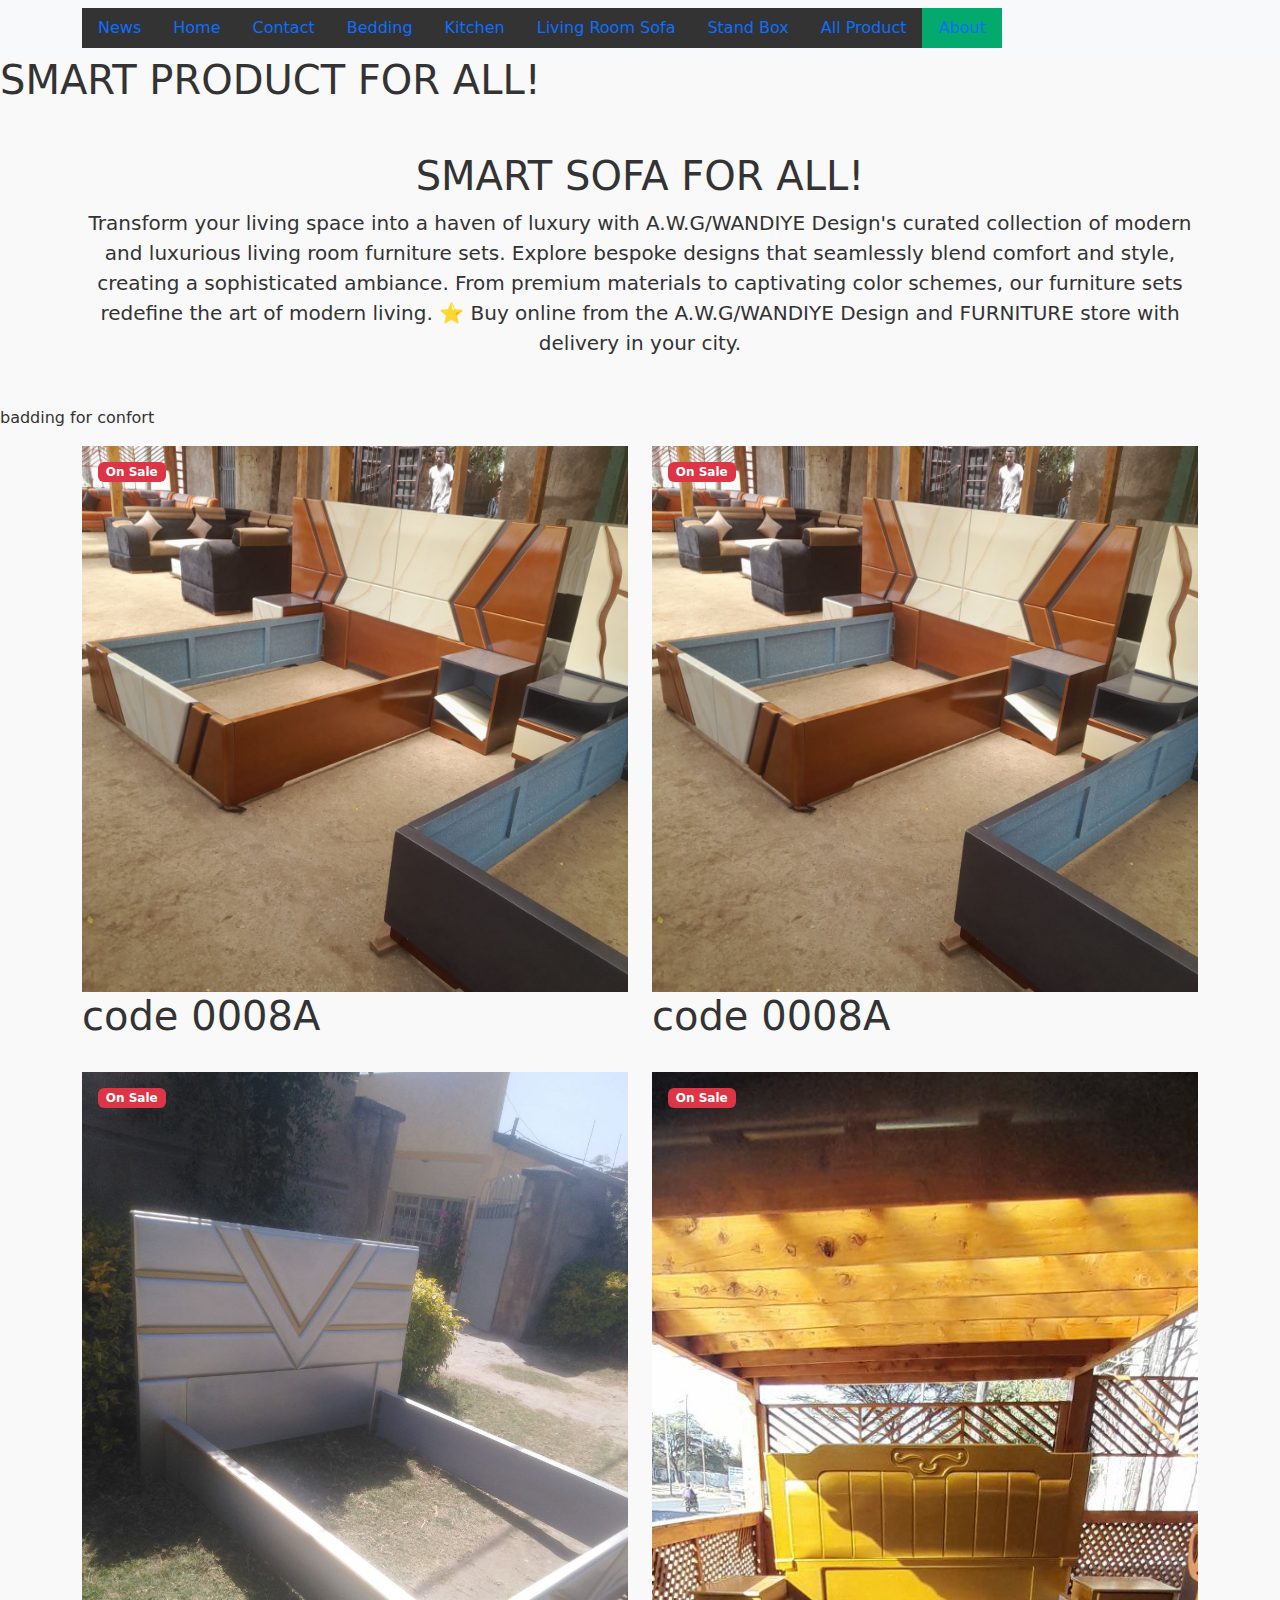
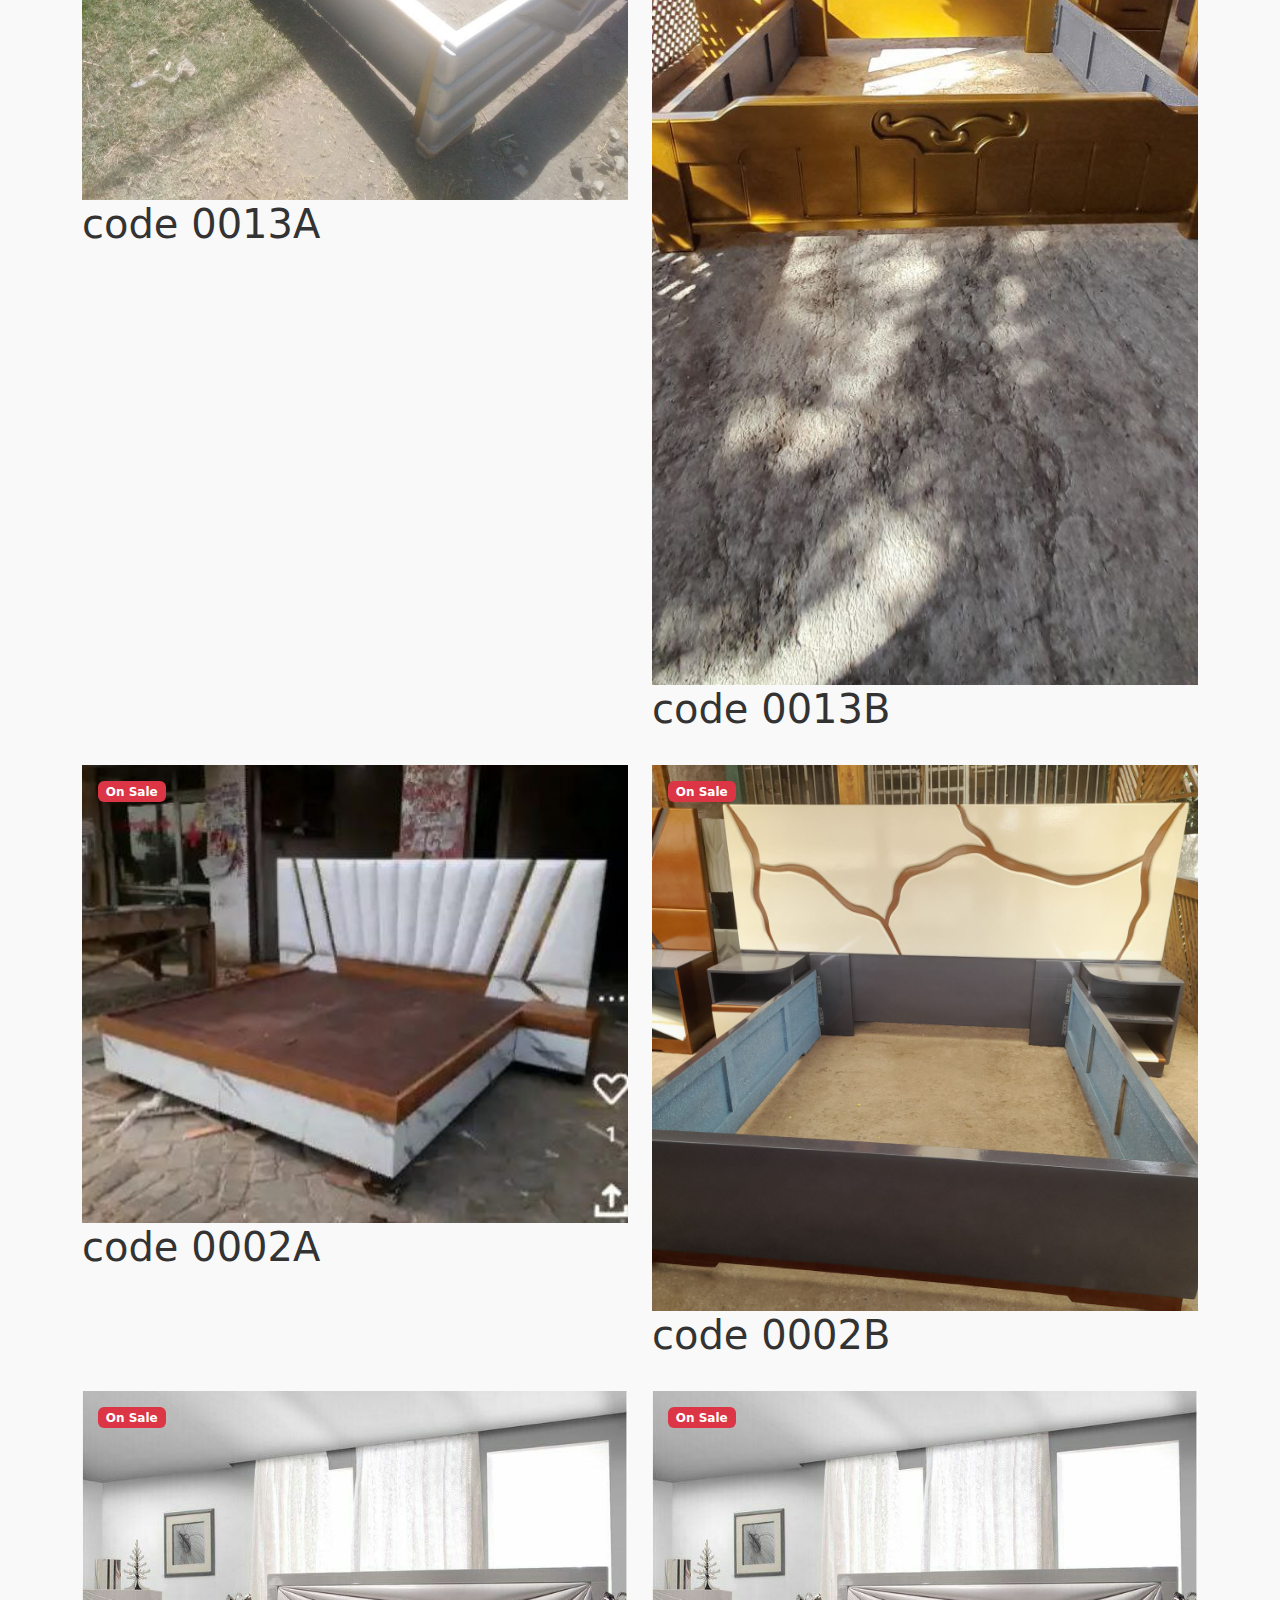
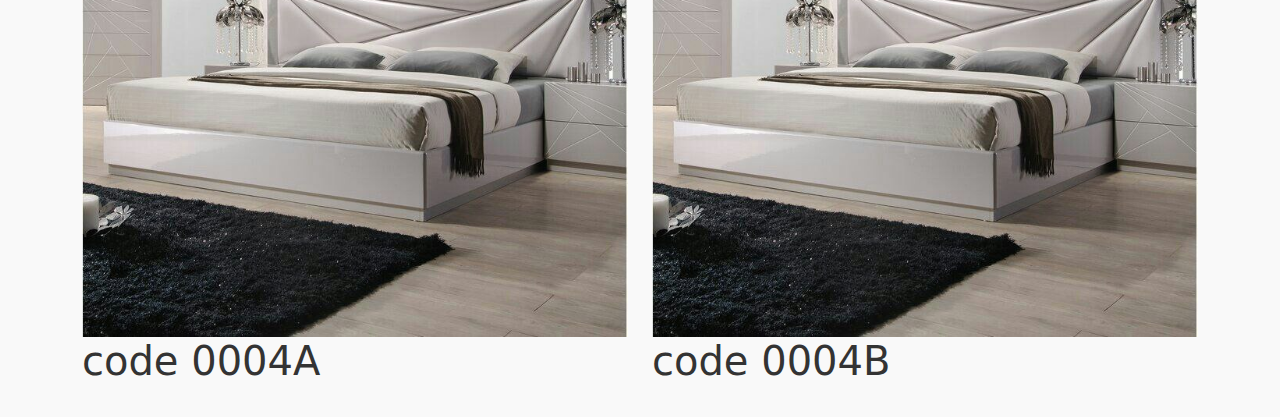
==== bedding.html @ 0279f41b "added new files" ====
<!DOCTYPE html>
<html lang="en">
<head>
    <meta charset="utf-8">
    <meta name="viewport" content="width=device-width, initial-scale=1">
    <title>The collection of all product</title>
    <link href="https://cdn.jsdelivr.net/npm/bootstrap@5.3.3/dist/css/bootstrap.min.css" rel="stylesheet">
    <script src="https://cdn.jsdelivr.net/npm/bootstrap@5.3.3/dist/js/bootstrap.bundle.min.js"></script>
    <link rel="stylesheet" href="nava.css">
    <link rel="stylesheet" href="badding.css">
</head>
<body>
    <header>
        <nav class="navbar navbar-expand-lg navbar-light bg-light">
            <div class="container">
                <ul class="nav">
                    <li class="nav-item"><a class="nav-link" href="news">News</a></li>
                    <li class="nav-item"><a class="nav-link" href="furn.html">Home</a></li>
                    <li class="nav-item"><a class="nav-link" href="contact">Contact</a></li>
                    <li class="nav-item"><a class="nav-link" href="bedding.html">Bedding</a></li>
                    <li class="nav-item"><a class="nav-link" href="kitchen.html">Kitchen</a></li>
                 
                    <li class="nav-item"><a class="nav-link" href="sofa.html">Living Room Sofa</a></li>
                    
                    <li class="nav-item"><a class="nav-link" href="standbox.html">Stand Box</a></li>
                    <li class="nav-item"><a class="nav-link" href="allCollection.html">All Product</a></li>
                    <li class="nav-item ms-auto"><a class="nav-link active" href="#about">About</a></li>
                </ul>
            </div>
        </nav>
    </header>

    
    
        <div class="optiondiv">
        
          
            <h1>SMART PRODUCT  FOR ALL!</h1>

        </div>
        
        <div class="container text-center my-5">
          
            <h1>SMART SOFA FOR ALL!</h1>
            <p class="lead">
                Transform your living space into a haven of luxury with A.W.G/WANDIYE Design's curated 
                collection of modern and luxurious living room furniture sets. 
                Explore bespoke designs that seamlessly blend comfort and style, 
                creating a sophisticated ambiance. From premium materials to captivating 
                color schemes, our furniture sets redefine the art of modern living. 
                ⭐ Buy online from the A.W.G/WANDIYE Design and FURNITURE store with delivery in your city.
            </p>
        </div>
        <p>badding for confort</p>
        <!--barand code 0008-->
        <section class="container">
          <div class="row">
              <div class="col-md-6 mb-4">
                  <div class="position-relative">
                      <img class="img-fluid img-hover-zoom uniform-size" src="photo/photo_2024-10-19_22-31-49.jpg" alt="Stylish Sofa On Sale" height="500" width="1100">
                      <span class="badge bg-danger position-absolute top-0 start-0 m-3">On Sale</span>
                  </div>
                  <h1>code 0008A</h1>
              </div>
              <div class="col-md-6 mb-4">
                  <div class="position-relative">
                      <img class="img-fluid img-hover-zoom uniform-size" src="photo/photo_2024-10-19_22-31-49.jpg" alt="Comfortable Sofa On Sale" height="500" width="1100">
                      <span class="badge bg-danger position-absolute top-0 start-0 m-3">On Sale</span>
                  </div>
                  <h1>code 0008A</h1>
              </div>
          </div>

      </section>
      
         <!--barand code 0013-->
         <section class="container">
          <div class="row">
              <div class="col-md-6 mb-4">
                  <div class="position-relative">
                      <img class="img-fluid img-hover-zoom uniform-size" src="photo/photo_2024-10-19_22-31-43.jpg" alt="Stylish Sofa On Sale" height="500" width="1100">
                      <span class="badge bg-danger position-absolute top-0 start-0 m-3">On Sale</span>
                  </div>
                  <h1>code 0013A</h1>
              </div>
              <div class="col-md-6 mb-4">
                  <div class="position-relative">
                      <img class="img-fluid img-hover-zoom uniform-size" src="photo/photo_2024-10-19_22-32-16.jpg" alt="Comfortable Sofa On Sale" height="500" width="1100">
                      <span class="badge bg-danger position-absolute top-0 start-0 m-3">On Sale</span>
                  </div>
                  <h1>code 0013B</h1>
              </div>
          </div>
      </section>
          <!--barand code 0002-->
          <section class="container">
              <div class="row">
                  <div class="col-md-6 mb-4">
                      <div class="position-relative">
                          <img class="img-fluid img-hover-zoom uniform-size" src="photo/photo_2024-10-19_22-32-07.jpg" alt="Stylish Sofa On Sale" height="500" width="1100">
                          <span class="badge bg-danger position-absolute top-0 start-0 m-3">On Sale</span>
                      </div>
                      <h1>code 0002A</h1>
                  </div>
                  <div class="col-md-6 mb-4">
                      <div class="position-relative">
                          <img class="img-fluid img-hover-zoom uniform-size" src="photo/photo_2024-10-19_22-32-02.jpg" alt="Comfortable Sofa On Sale" height="500" width="1100">
                          <span class="badge bg-danger position-absolute top-0 start-0 m-3">On Sale</span>
                      </div>
                      <h1>code 0002B</h1>
                  </div>
              </div>
          </section>
           <!--barand code 0004-->
           <section class="container">
              <div class="row">
                  <div class="col-md-6 mb-4">
                      <div class="position-relative">
                          <img class="img-fluid img-hover-zoom uniform-size" src="photo/photo_2024-10-19_22-32-21.jpg" alt="Stylish Sofa On Sale" height="500" width="1100">
                          <span class="badge bg-danger position-absolute top-0 start-0 m-3">On Sale</span>
                      </div>
                      <h1>code 0004A</h1>
                  </div>
                  <div class="col-md-6 mb-4">
                      <div class="position-relative">
                          <img class="img-fluid img-hover-zoom uniform-size" src="photo/photo_2024-10-19_22-32-21.jpg" alt="Comfortable Sofa On Sale" height="500" width="1100">
                          <span class="badge bg-danger position-absolute top-0 start-0 m-3">On Sale</span>
                      </div>
                      <h1>code 0004B</h1>
                  </div>
              </div>
          </section>
</body>
</html>
---- nava.css ----
ul {
    list-style-type: none;
    margin: 0;
    padding: 0;
    overflow: hidden;
    background-color: #333;
  }
  li {
    float: left;
  }
  li a {
    display: block;
    color: white;
    text-align: center;
    padding: 14px 16px;
    text-decoration: none;
  }
  li a:hover:not(.active) {
    background-color: #111;
  }
  .active {
    background-color: #04AA6D;
  }
---- badding.css ----
body{
    background-color: #f9f9f9;
    color: #333333;
}

./* Ensure all images are uniformly larger */
.img-fluid {
    width: 100%; /* Adjust width to the container */
    max-width: 120%; /* Allow scaling beyond container size */
    height: auto; /* Maintain aspect ratio */
}

/* Optional: Add hover effect for zooming */
.img-hover-zoom {
    transition: transform 0.3s ease-in-out;
}

.img-hover-zoom:hover {
    transform: scale(1.1); /* Slightly enlarge on hover */
}
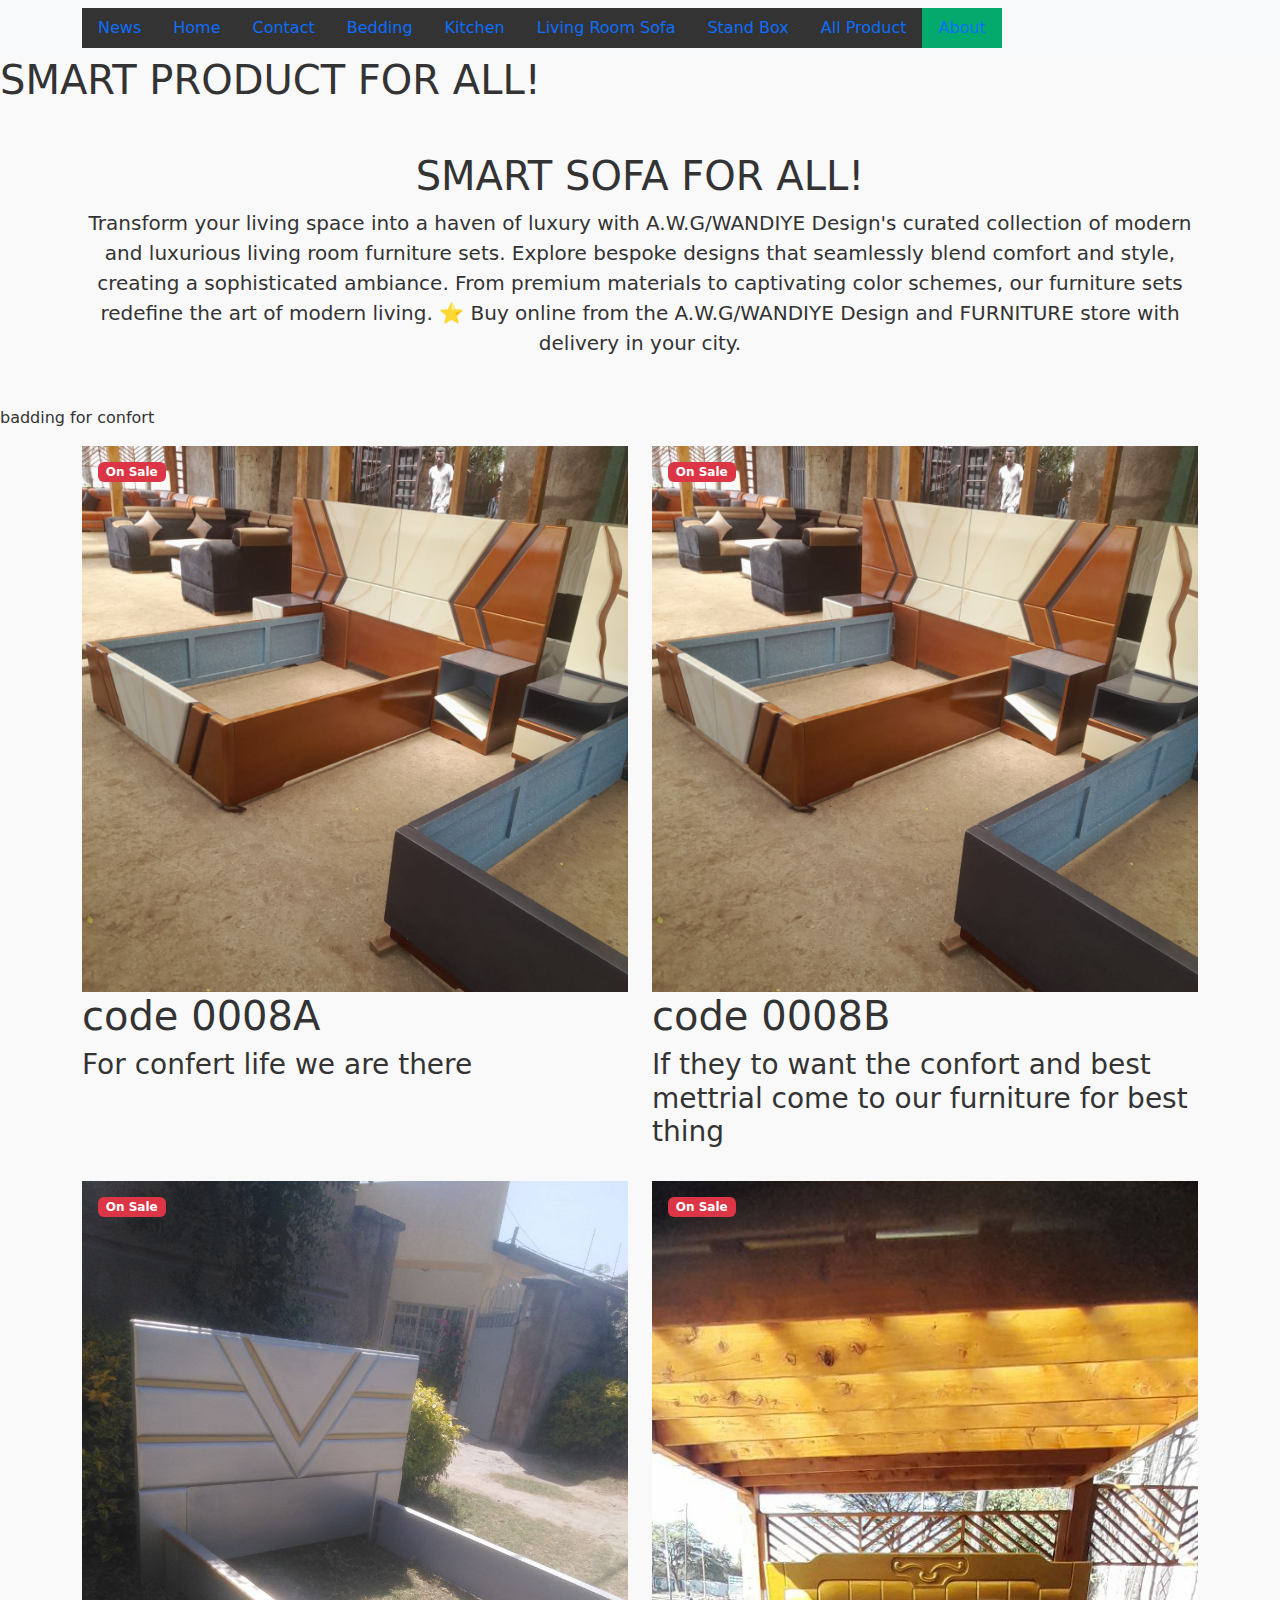
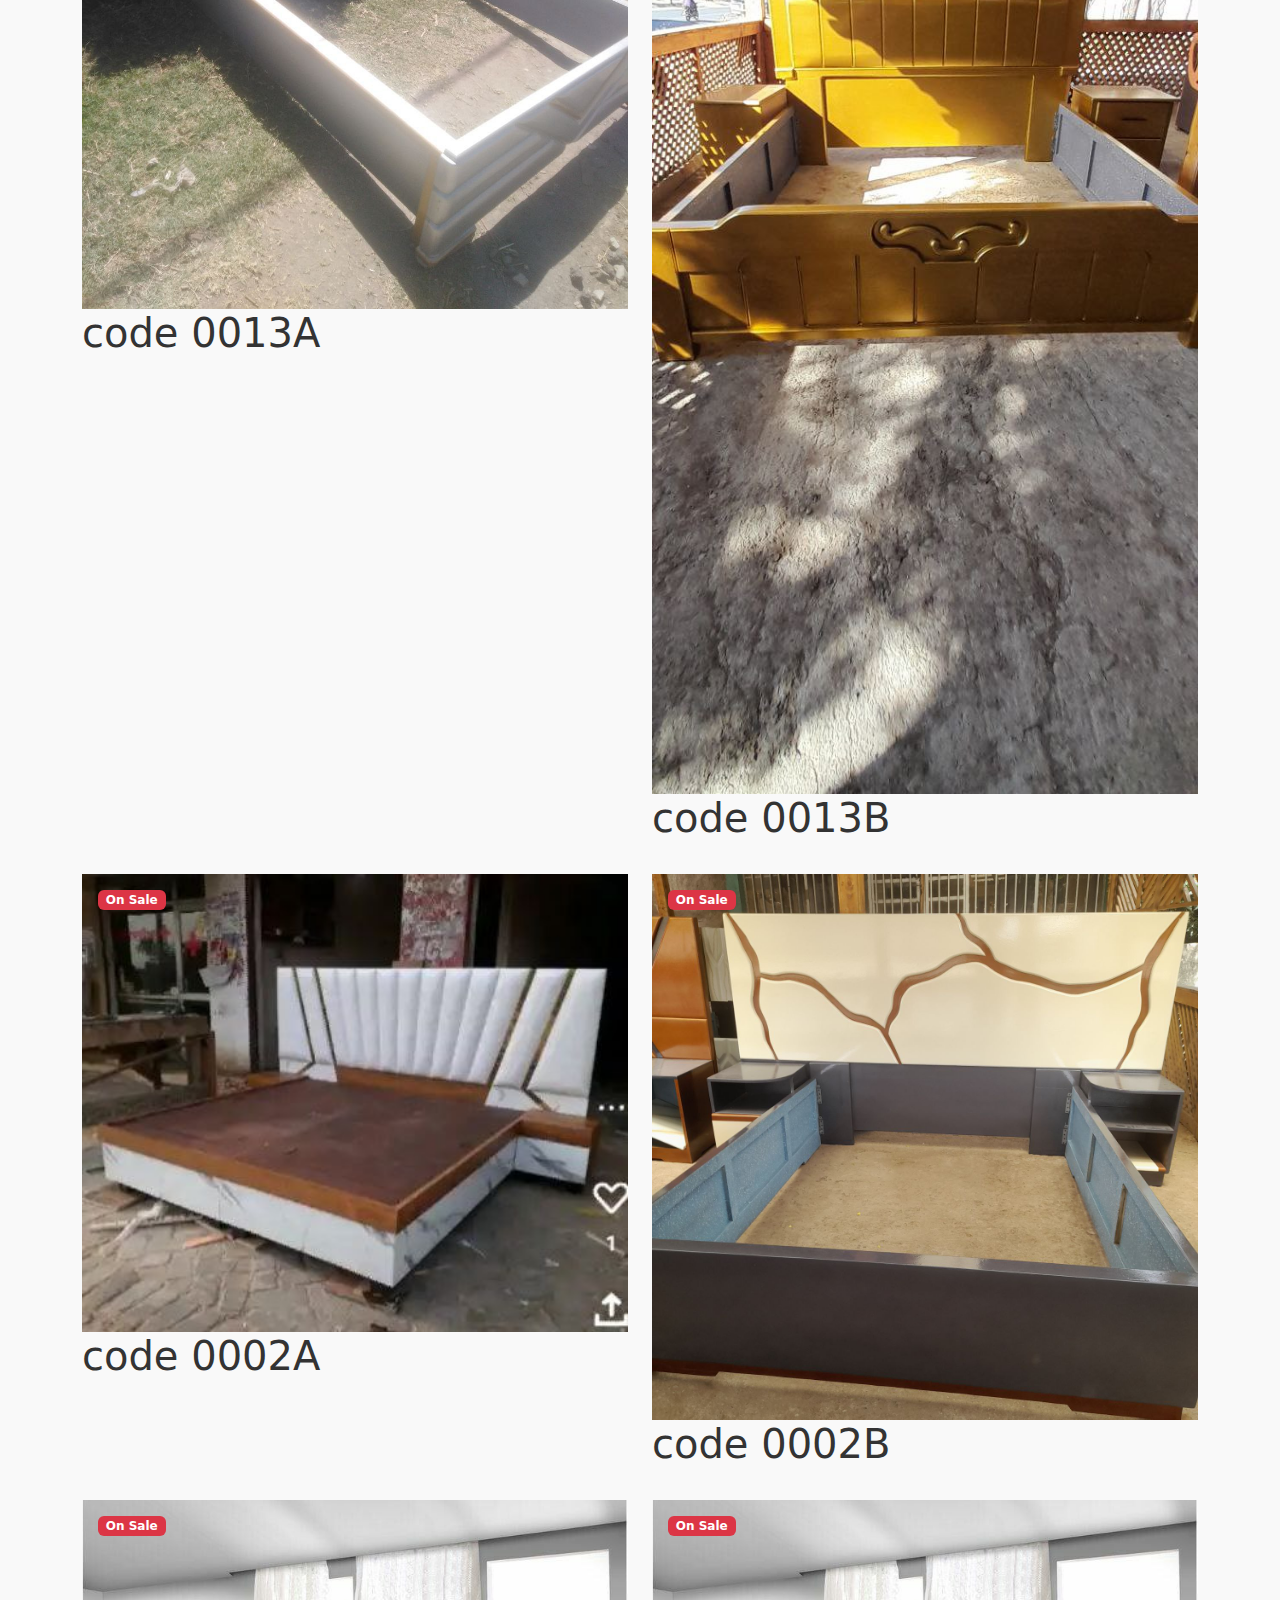
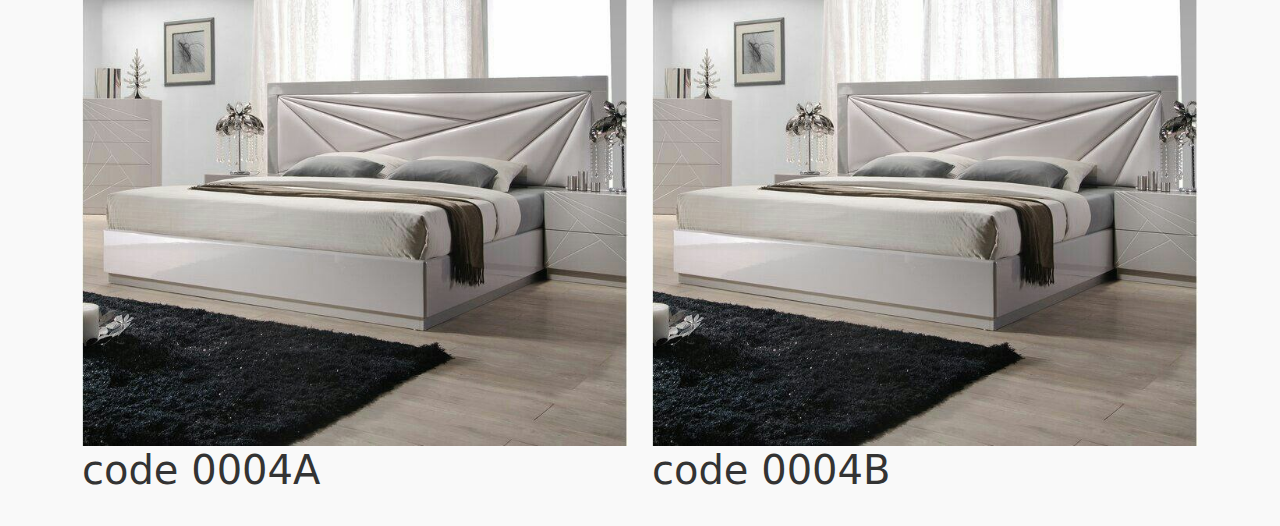
==== commit 6072726e: "updated" ====
--- a/bedding.html
+++ b/bedding.html
@@ -61,13 +61,15 @@
                       <span class="badge bg-danger position-absolute top-0 start-0 m-3">On Sale</span>
                   </div>
                   <h1>code 0008A</h1>
+                  <h3>For confert life we are there </h3>
               </div>
               <div class="col-md-6 mb-4">
                   <div class="position-relative">
                       <img class="img-fluid img-hover-zoom uniform-size" src="photo/photo_2024-10-19_22-31-49.jpg" alt="Comfortable Sofa On Sale" height="500" width="1100">
                       <span class="badge bg-danger position-absolute top-0 start-0 m-3">On Sale</span>
                   </div>
-                  <h1>code 0008A</h1>
+                  <h1>code 0008B</h1>
+                  <h3>If they to  want the confort and best mettrial come to our furniture for best thing</h3>
               </div>
           </div>
 
